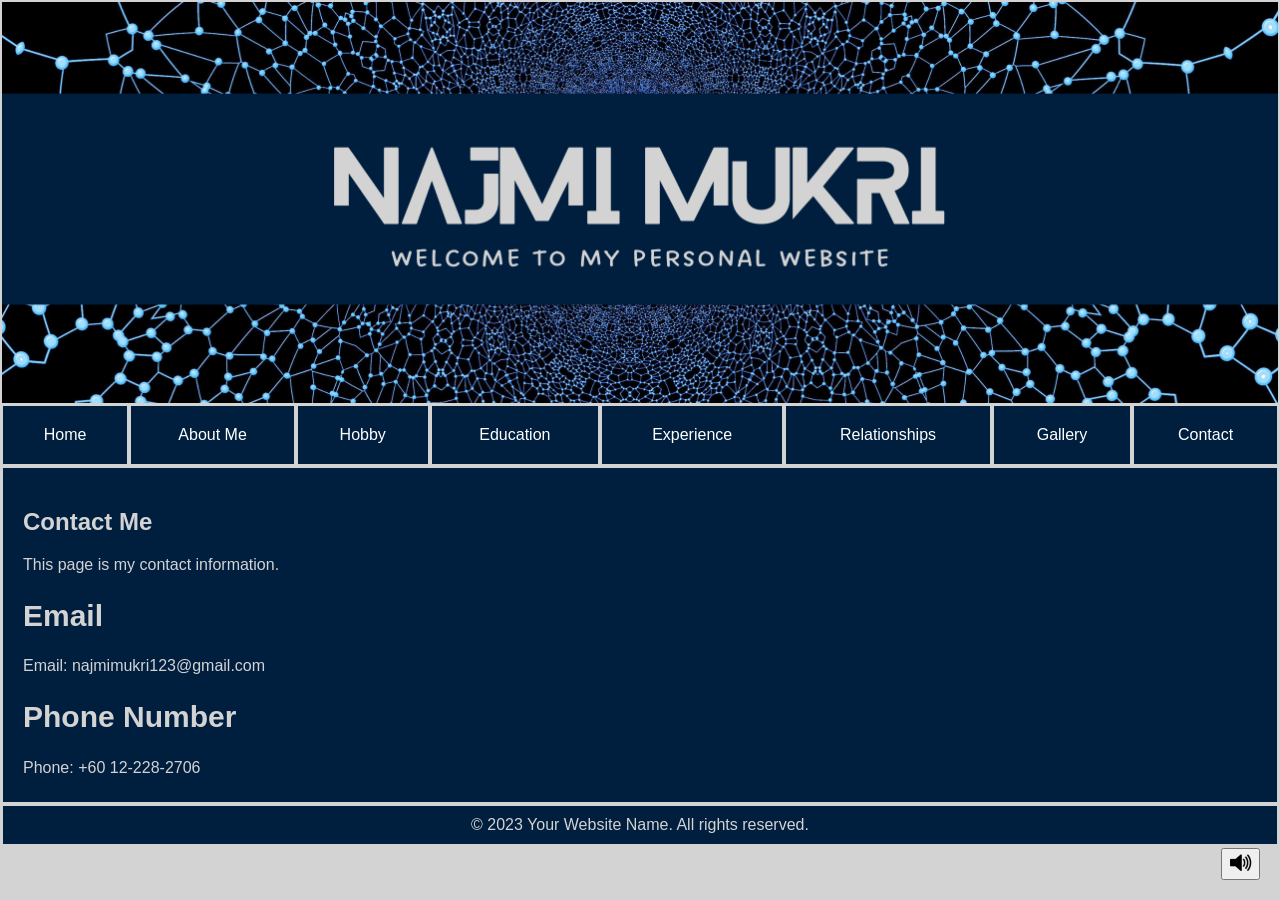
==== contact.html @ 3eb3a0a0 "Add files via upload" ====
<!DOCTYPE html>
<html>
<head>
<link>
<meta charset="UTF-8">
<meta name="viewport" content="width=device-width, initial-scale=1.0">
<title>Contact</title>
<link rel="stylesheet" href="css/styles.css">
<script defer src="javascript/script.js"></script>
<style>
        .contact-section {
            margin-top: 20px;
        }

        .contact-section h2 {
            color: #D3D3D3;
            font-size: 30px;
        }

        .contact-info {
            margin-top: 10px;
        }

        .contact-info p {
            margin: 5px 0;
        }

</style>
</head>
<body>
<table width="100%" border="0">
<tr>
<td colspan="8" style="padding: 0; margin: 0;"><img src="image/banner.png" width="100%" height="100%" style="display: block"></td>
</tr>
<tr>
<td>
<nav>
<ul>
<li><a href="home.html">Home</a></li>
</ul>
</nav>
</td>
<td>
<nav>
<ul>
<li><a href="aboutme.html">About Me</a></li>
</ul>
</nav>
</td>
<td>
<nav>
<ul>
<li><a href="hobby.html">Hobby</a></li>
</ul>
</nav>
</td>
<td>
<nav>
<ul>
<li><a href="education.html">Education</a></li>
</ul>
</nav>
</td>
<td>
<nav>
<ul>
<li><a href="experience.html">Experience</a></li>
</ul>
</nav>
</td>
<td>
<nav>
<ul>
<li class="dropdown"><a href="#">Relationships</a>
<div class="dropdown-content">
<a href="family.html">Family</a>
<a href="friend.html">Friend</a>
</div>
</li>
</ul>
</nav>
</td>
<td>
<nav>
<ul>
<li><a href="gallery.html">Gallery</a></li>
</ul>
</nav>
</td>
<td>
<nav>
<ul>
<li><a href="contact.html">Contact</a></li>
</ul>
</nav>
</td>
</tr>
<tr>
<td colspan="8">
<main>
<audio id="backgroundMusic" loop>
<source src="music/bgmusic.mp3" type="audio/mp3">
Your browser does not support the audio element.
</audio>
<div id="musicControl">
<button id="toggleMusic"><img src="image/soundbutton.png"></button>
</div>
<section class="contact-section">
<h1>Contact Me</h1>
<p>This page is my contact information.</p>
<div class="contact-info">
<h2>Email</h2>
<p>Email: najmimukri123@gmail.com</p>
</div>
<div class="contact-info">
<h2>Phone Number</h2>
<p>Phone: +60 12-228-2706</p>
</div>
</main>
</td>
</tr>
<tr>
<td colspan="8">
<footer>
&copy; 2023 Your Website Name. All rights reserved.
</footer>
</td>
</tr>
</table>
</body>
</html>
---- css/styles.css ----
body {
font-family: roboto, sans-serif;
margin: 0;
padding: 0;
background-color: #D3D3D3;
}
nav {
background-color: #001F3F;
padding: 10px;
box-sizing: border-box;
margin: 0;
}
nav ul {
list-style: none;
margin: 0;
padding: 0;
text-align: center;
background-color: #001F3F;
overflow: hidden;
}
nav li {
display: inline-block;
margin: 0;
}
nav li a, .dropdown-content a {
display: block;
color: white;
text-align: center;
padding: 10px;
text-decoration: none;
white-space: nowrap;
}
nav li a:hover, .dropdown-content a:hover {
background-color: #00283f;
}
.dropdown {
display: inline-block;
}
.dropdown-button {
display: inline;
color: white;
text-align: center;
padding: 10px;
text-decoration: none;
cursor: pointer;
}
.dropdown-content {
display: none;
position: absolute;
background-color: #001F3F;
min-width: 160px;
z-index: 1;
}
.dropdown:hover .dropdown-content {
display: block;
}
main{
background-color: #001F3F;
color: #D3D3D3;
padding: 20px;
box-sizing: border-box;
}
h1,h2,h3,h4,h5,h6 {
font-weight: bold;
}
#musicControl {
    position: fixed;
    bottom: 20px;
    right: 20px;
}
footer {
background-color: #001F3F;
color: #D3D3D3;
text-align: center;
padding: 10px;
}
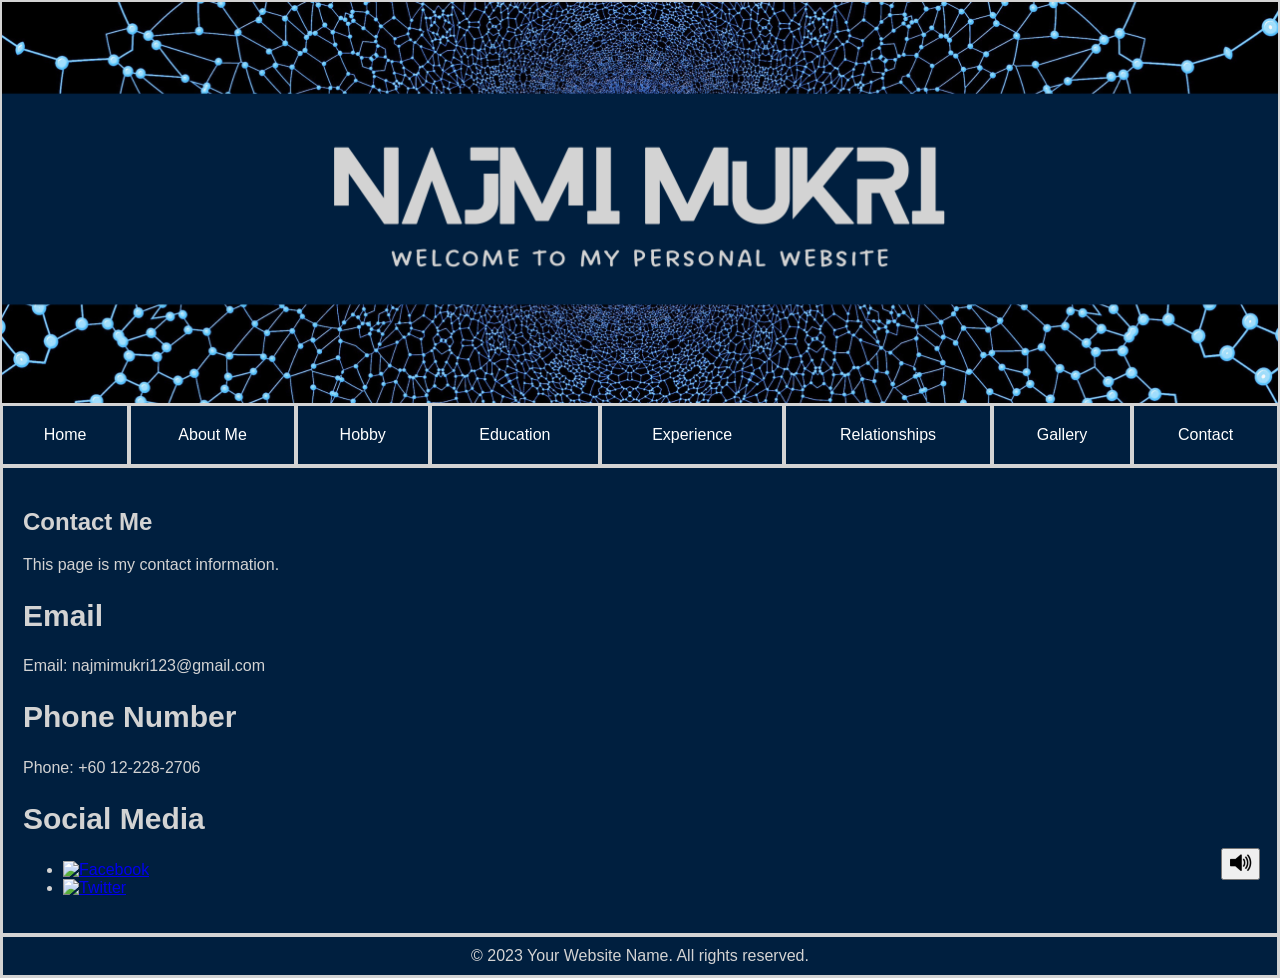
==== commit d11635f6: "contact.html" ====
--- a/contact.html
+++ b/contact.html
@@ -116,6 +116,12 @@
 <h2>Phone Number</h2>
 <p>Phone: +60 12-228-2706</p>
 </div>
+<div class="contact-info">
+<h2>Social Media</h2>
+<ul class="social-media-icons">
+<li><a href="#" target="_blank"><img src="image/facebook-icon.png" alt="Facebook"></a></li>
+<li><a href="#" target="_blank"><img src="image/twitter-icon.png" alt="Twitter"></a></li>
+</ul>
 </main>
 </td>
 </tr>
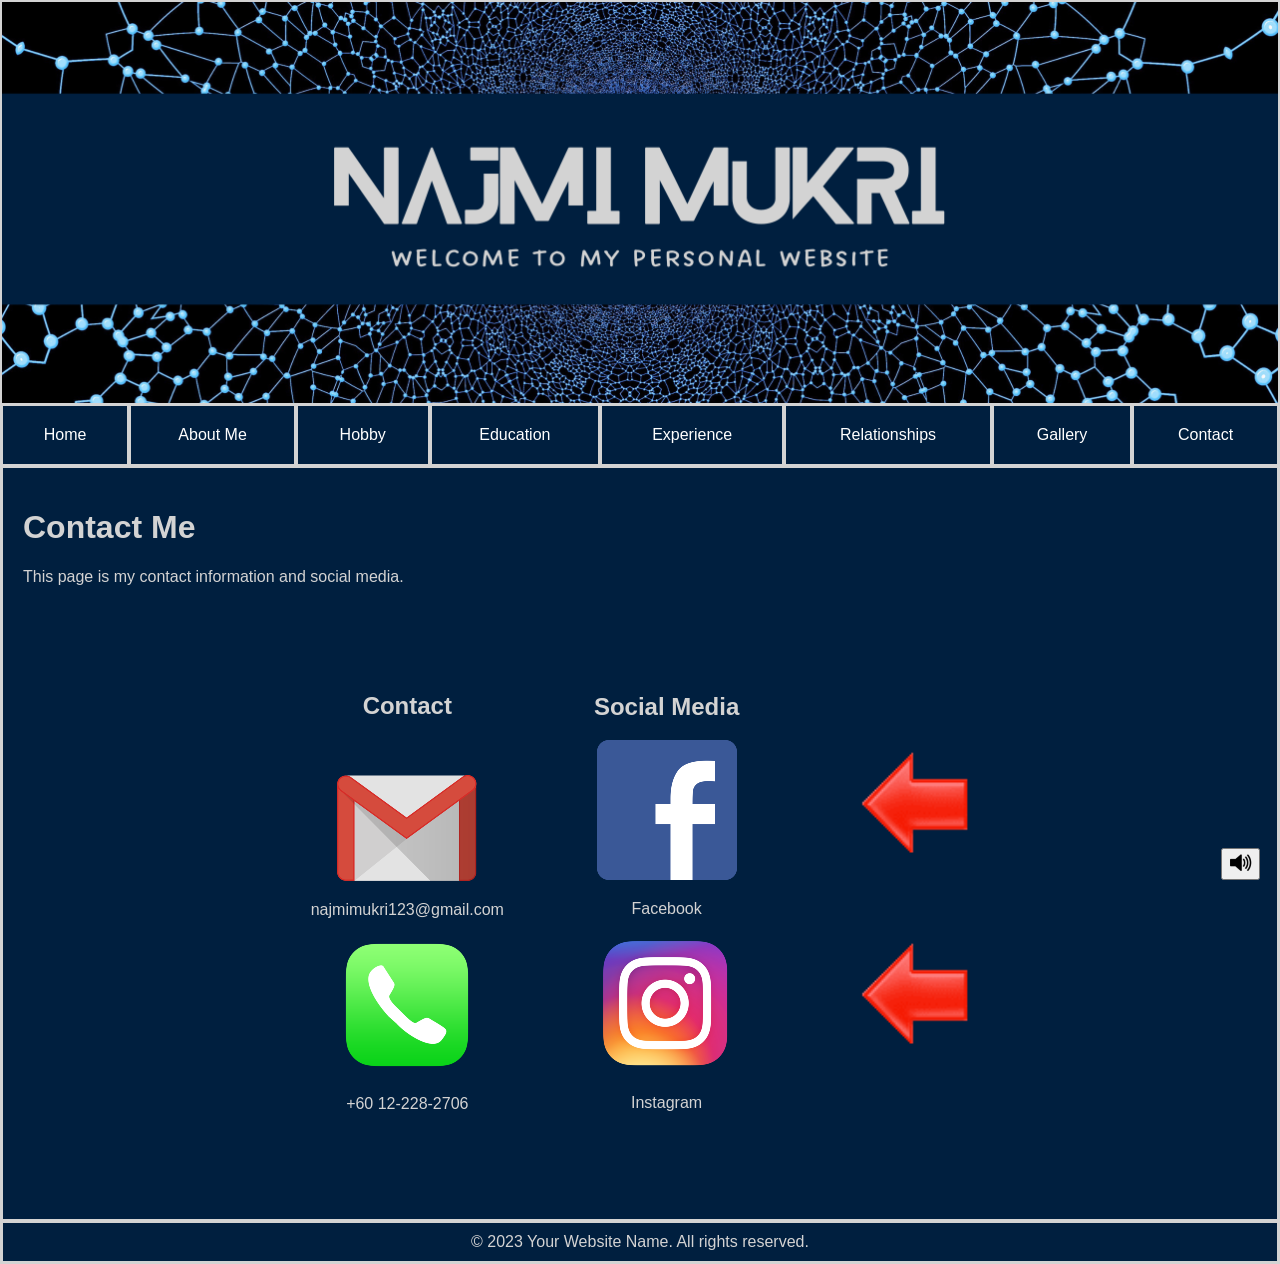
==== commit 3fd47432: "Add files via upload" ====
--- a/contact.html
+++ b/contact.html
@@ -7,26 +7,16 @@
 <title>Contact</title>
 <link rel="stylesheet" href="css/styles.css">
 <script defer src="javascript/script.js"></script>
+</head>
 <style>
-        .contact-section {
-            margin-top: 20px;
-        }
-
-        .contact-section h2 {
-            color: #D3D3D3;
-            font-size: 30px;
-        }
-
-        .contact-info {
-            margin-top: 10px;
-        }
-
-        .contact-info p {
-            margin: 5px 0;
-        }
-
+.table-container td {
+padding: 20px;
+text-align: center;
+}
+.table-container table {
+  border-spacing: 50px;
+}
 </style>
-</head>
 <body>
 <table width="100%" border="0">
 <tr>
@@ -105,23 +95,40 @@
 <div id="musicControl">
 <button id="toggleMusic"><img src="image/soundbutton.png"></button>
 </div>
-<section class="contact-section">
 <h1>Contact Me</h1>
-<p>This page is my contact information.</p>
-<div class="contact-info">
-<h2>Email</h2>
-<p>Email: najmimukri123@gmail.com</p>
+<p>This page is my contact information and social media.</p>
+<div class="table-container">
+<center>
+<table>
+<tr>
+<td>
+<h2>Contact</h2>
+<br>
+<br>
+<img src="image/email.png" alt="Email">
+<p>najmimukri123@gmail.com</p>
+<img src="image/phone.png" alt="Phone">
+<p>+60 12-228-2706</p>
+</td>
+<td>
+<h2>Social Media</h2>
+<a href="https://www.facebook.com/achik.ita.14/" target="_blank"><img src="image/facebook.png" alt="Facebook"></a>
+<p>Facebook</p>
+<a href="https://www.instagram.com/najmiiman___/" target="_blank"><img src="image/instagram.png" alt="Instagram"></a>
+<p>Instagram</p>
+</td>
+<td>
+<img src="image/arrow.gif" width="140px">
+<br>
+<br>
+<br>
+<br>
+<img src="image/arrow.gif" width="140px">
+</td>
+</tr>
+</table>
 </div>
-<div class="contact-info">
-<h2>Phone Number</h2>
-<p>Phone: +60 12-228-2706</p>
-</div>
-<div class="contact-info">
-<h2>Social Media</h2>
-<ul class="social-media-icons">
-<li><a href="#" target="_blank"><img src="image/facebook-icon.png" alt="Facebook"></a></li>
-<li><a href="#" target="_blank"><img src="image/twitter-icon.png" alt="Twitter"></a></li>
-</ul>
+</center>
 </main>
 </td>
 </tr>
